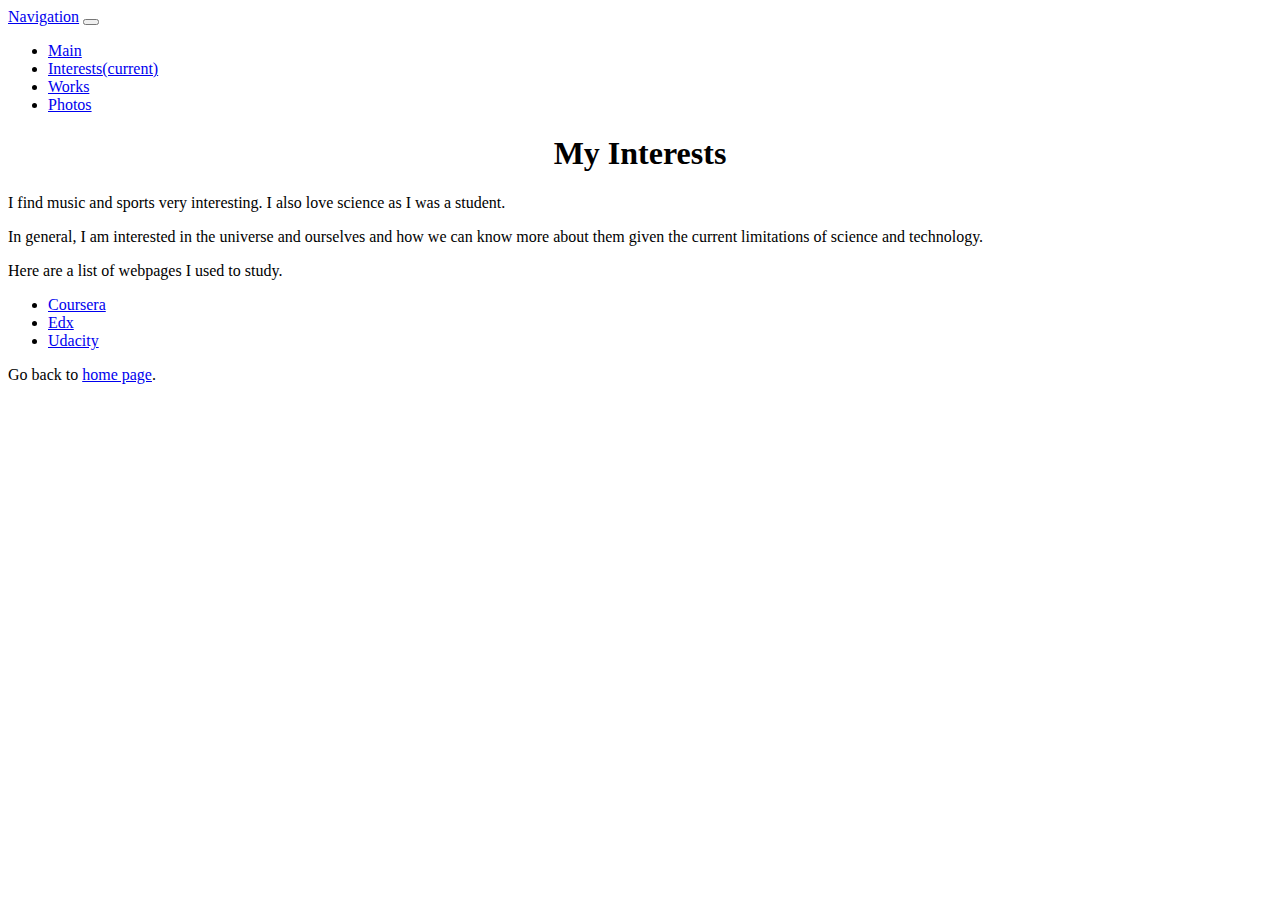
==== interests.html @ e10b98a6 "homepage" ====
<!DOCTYPE html>
<html>
    <head>
        <title>My Interests</title>
		<link rel="stylesheet" href="styles/styles.css">
		<link rel="stylesheet" href="https://stackpath.bootstrapcdn.com/bootstrap/4.1.1/css/bootstrap.min.css" integrity="sha384-WskhaSGFgHYWDcbwN70/dfYBj47jz9qbsMId/iRN3ewGhXQFZCSftd1LZCfmhktB" crossorigin="anonymous">
    </head>
    <body>
		<nav class="navbar fixed-top navbar-expand-lg navbar-light bg-light">
			<a class="navbar-brand" href="#">Navigation</a>
			<button class="navbar-toggler" type="button" data-toggle="collapse" data-target="#navbarSupportedContent" aria-controls="navbarSupportedContent" aria-expanded="false" aria-label="Toggle navigation">
			<span class="navbar-toggler-icon"></span>
			</button>

			<div class="collapse navbar-collapse" id="navbarSupportedContent">
				<ul class="navbar-nav mr-auto">
					<li class="nav-item">
						<a class="nav-link" href="index.html">Main </span></a>
					</li>
					<li class="nav-item active">
						<a class="nav-link" href="interests.html">Interests<span class="sr-only">(current)</a>
					</li>
					<li class="nav-item">
						<a class="nav-link" href="works.html">Works</a>
					</li>
					<li class="nav-item">
						<a class="nav-link" href="photos.html">Photos</a>
					</li>
				</ul>
			</div>
		</nav>

		<h1>My Interests</h1>
        <p>
			I find music and sports very interesting. I also love science as I was a student. 
		</p>
		<p>
			In general, I am interested in the universe and ourselves and how we can know more about them given the current limitations of science and technology.
		</p>
		<p>
			Here are a list of webpages I used to study.
		
			<ul>
				<li><a href="https://www.coursera.org">Coursera</a></li>
				<li><a href="https://www.edx.org">Edx</a></li>
				<li><a href="https://www.udacity.com">Udacity</a></li>
			</ul>
		</p>
		Go back to <a href="index.html">home page</a>.
    </body>
</html>
---- styles/styles.css ----
h1 {
	text-align: center;
}
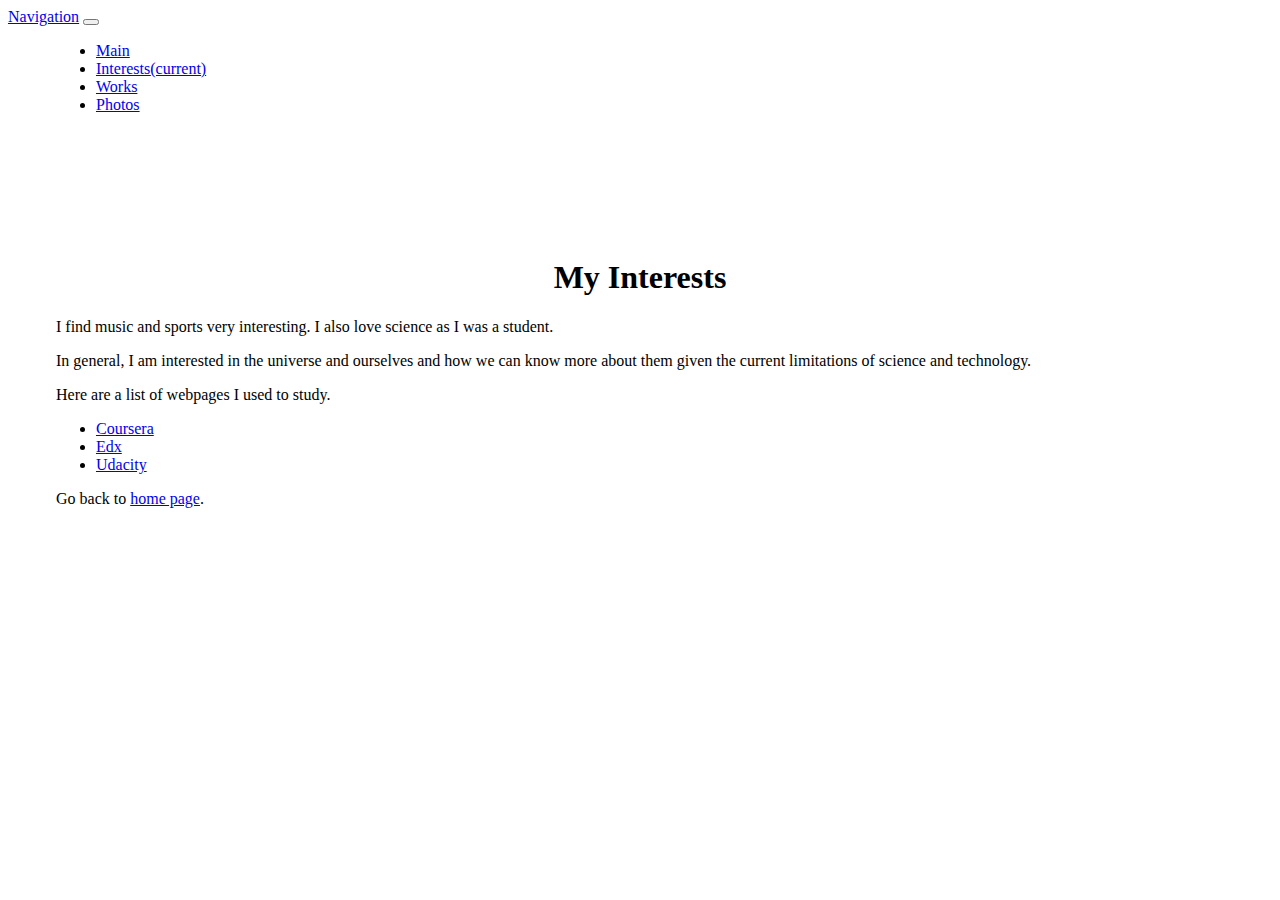
==== commit 74ba87ea: "margin for texts" ====
--- a/interests.html
+++ b/interests.html
@@ -29,6 +29,8 @@
 				</ul>
 			</div>
 		</nav>
+		
+		<br><br><br><br><br><br>
 
 		<h1>My Interests</h1>
         <p>
@@ -46,6 +48,8 @@
 				<li><a href="https://www.udacity.com">Udacity</a></li>
 			</ul>
 		</p>
-		Go back to <a href="index.html">home page</a>.
+		<p>
+			Go back to <a href="index.html">home page</a>.
+		</p>
     </body>
 </html>--- a/styles/styles.css
+++ b/styles/styles.css
@@ -1,3 +1,11 @@
 h1 {
 	text-align: center;
 }
+
+p, img, form, table, ul, ol {
+  display: block;
+  margin-top: 1em;
+  margin-bottom: 1em;
+  margin-left: 3em;
+  margin-right: 3em;
+}
